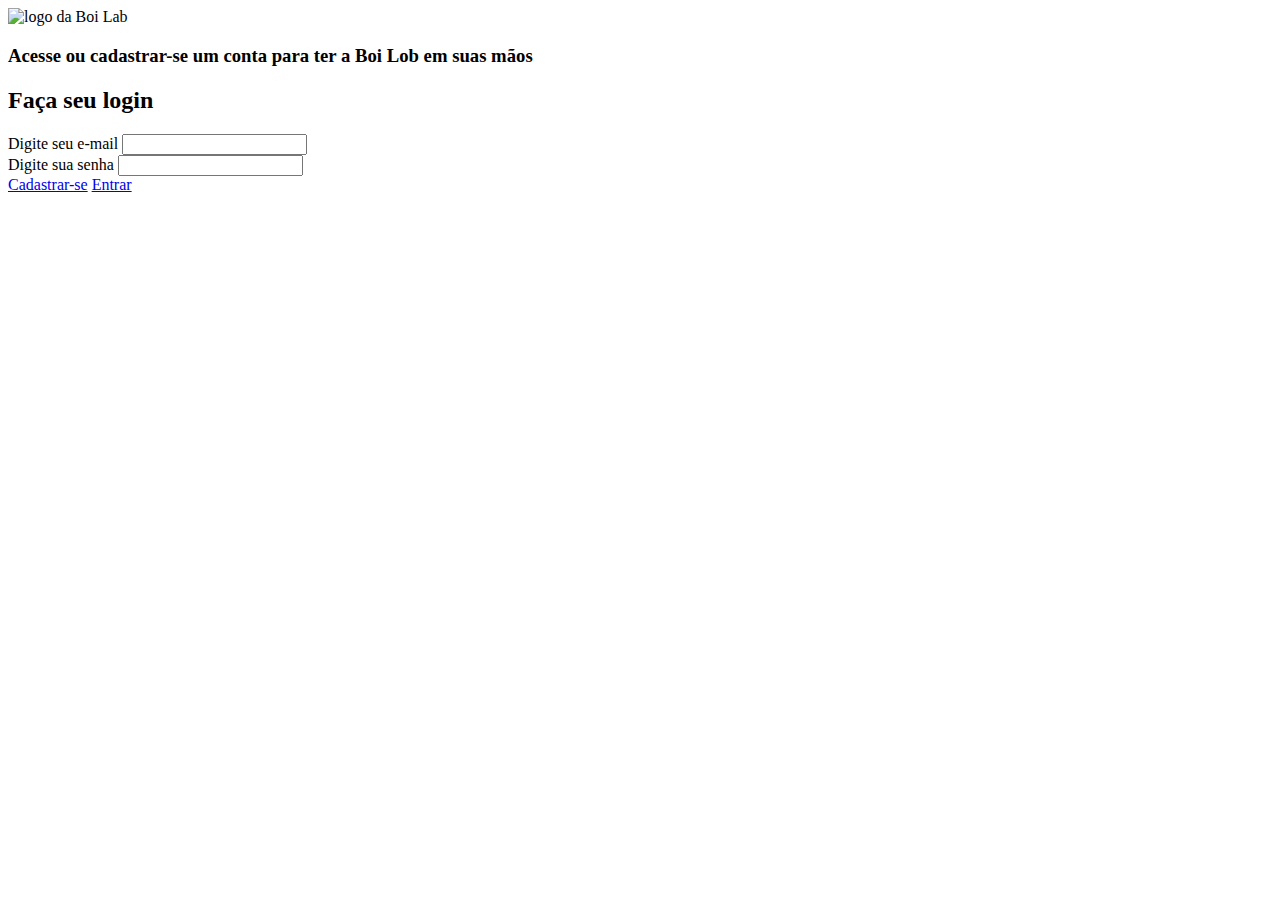
==== login.html @ 851c5775 "Create login.html" ====
<!DOCTYPE html>
<html lang="pt-br">

<head>
    <meta charset="UTF-8">
    <meta name="viewport" content="width=device-width, initial-scale=1.0">
    <link rel="stylesheet" href="style.css">
    <title>Login | Boi Lab</title>
</head>
<body class="body-login body-center">

    <main class="box-principal-login box-2-x">

        <div class="sub-box-login box-img-login center">
            <img class="img-login" src="img/BOILAB.png" alt="logo da Boi Lab">
            <h3>Acesse ou cadastrar-se um conta para ter a Boi Lob em suas mãos </h3>
        </div>

        <form class="sub-box-login">
            <div class="ele-login center">
                <h2>Faça seu login</h2>
            </div>
            <div class="ele-login ele-input-login">
                <label for="email">Digite seu e-mail</label>
                <input type="email" name="email" class="input-login" id="">
            </div>
            <div class="ele-login ele-input-login">
                <label for="senha">Digite sua senha</label>
                <input type="password" name="senha" class="input-login" id="">
            </div>
            <div class="ele-login aligned">

                <a href="#">Cadastrar-se</a>
                <a href="HomePage.html" class="buttons">Entrar</a>
                
            </div>
        </form>

    </main>
    
</body>

</html>
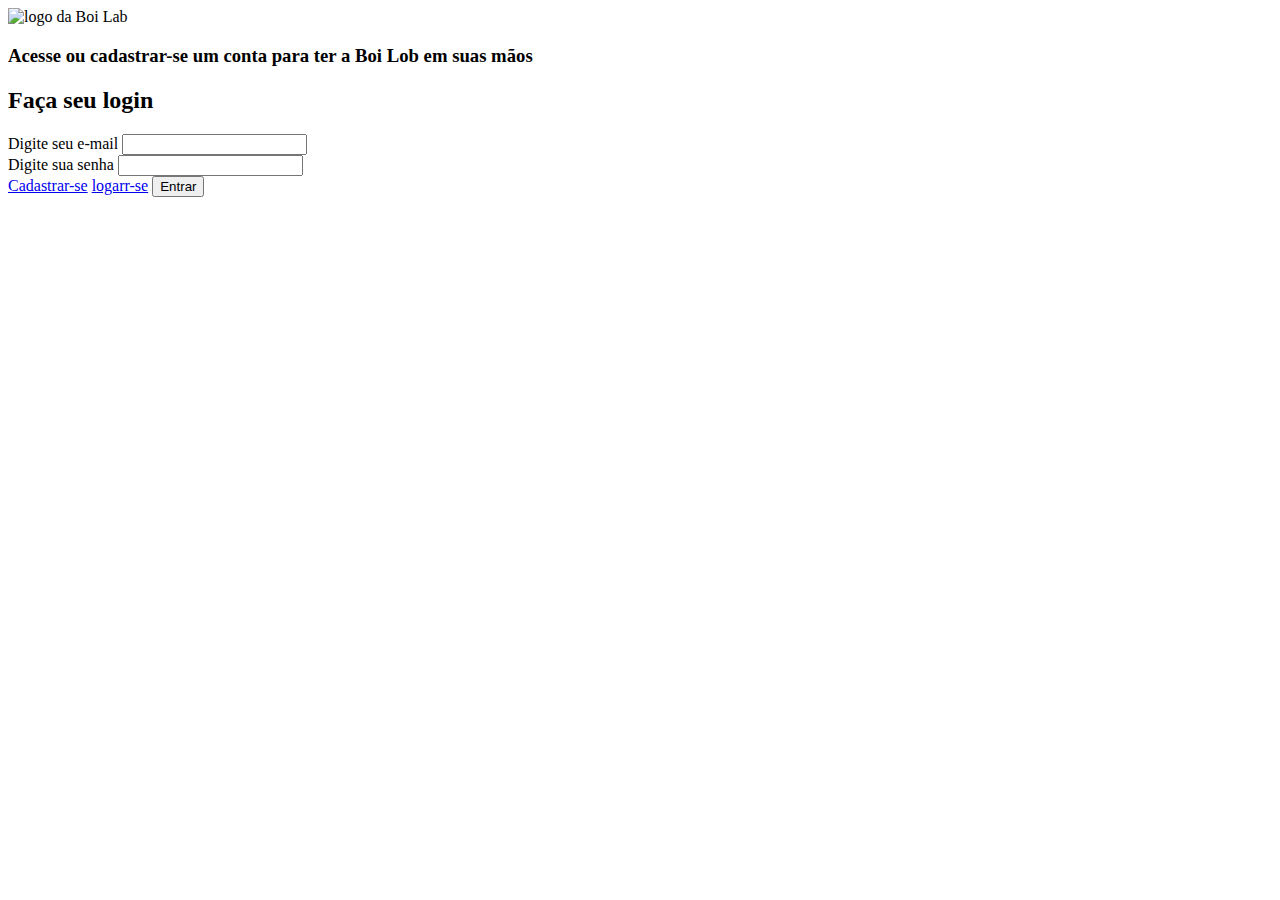
==== commit faa3b0bc: "Update login.html" ====
--- a/login.html
+++ b/login.html
@@ -16,24 +16,29 @@
             <h3>Acesse ou cadastrar-se um conta para ter a Boi Lob em suas mãos </h3>
         </div>
 
-        <form class="sub-box-login">
+        <form action="homepage.php" method="POST" class="sub-box-login">
+            
             <div class="ele-login center">
                 <h2>Faça seu login</h2>
             </div>
+
             <div class="ele-login ele-input-login">
                 <label for="email">Digite seu e-mail</label>
                 <input type="email" name="email" class="input-login" id="">
             </div>
+
+
             <div class="ele-login ele-input-login">
                 <label for="senha">Digite sua senha</label>
                 <input type="password" name="senha" class="input-login" id="">
             </div>
+
             <div class="ele-login aligned">
+                <a href="cadastro01.html">Cadastrar-se</a>
+                <a href="homepage.html">logarr-se</a>
+                <button  type="submit" class="buttons">Entrar</button>
+            </div>
 
-                <a href="#">Cadastrar-se</a>
-                <a href="HomePage.html" class="buttons">Entrar</a>
-                
-            </div>
         </form>
 
     </main>
